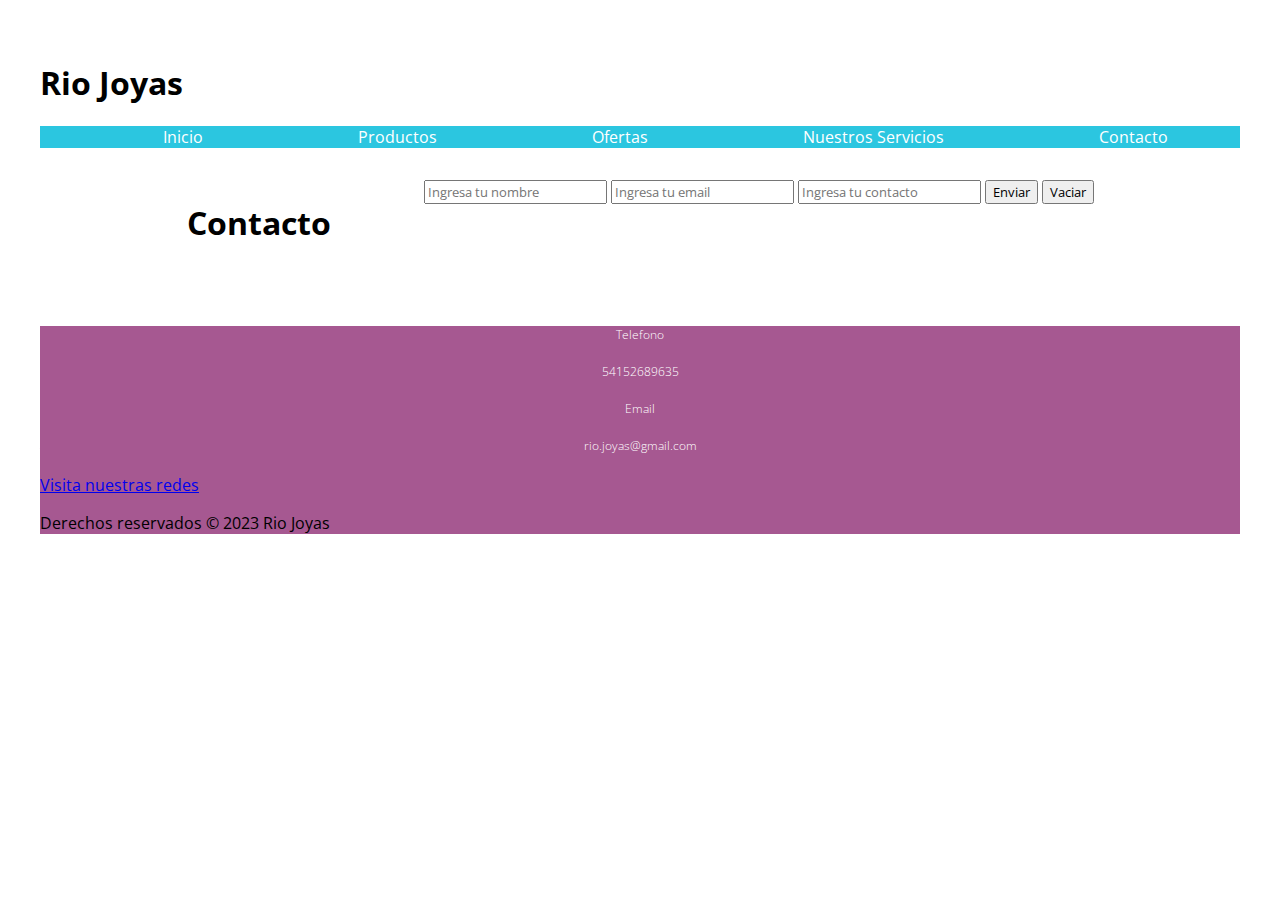
==== pages/contacto.html @ 580ef96d "Comentario" ====
<!DOCTYPE html>
<html lang="en">
<head>
    <meta charset="UTF-8">
    <meta http-equiv="X-UA-Compatible" content="IE=edge">
    <meta name="viewport" content="width=device-width, initial-scale=1.0">
    <title>Contacto</title>
    <link rel="shortcut icon" href="../img/Sticker circular.png" type="image/x-icon">
    
	<link href="https://cdn.jsdelivr.net/npm/bootstrap@5.3.0-alpha3/dist/css/bootstrap.min.css" rel="stylesheet" integrity="sha384-KK94CHFLLe+nY2dmCWGMq91rCGa5gtU4mk92HdvYe+M/SXH301p5ILy+dN9+nJOZ" crossorigin="anonymous">

	<link rel="stylesheet" href="../css/style.css">
</head>
<body>
    <header>
		<div class="container">
			<h1 class="logo">Rio Joyas</h1>
			<nav>
				<ul class="menu">
					<li><a href="../index.html">Inicio</a></li>
					<li><a href="productos.html">Productos</a></li>
					<li><a href="./ofertas.html">Ofertas</a></li>
					<li><a href="nuestrosservicios.html">Nuestros Servicios</a></li>
					<li><a href="./pages/contacto.html">Contacto</a></li>
				</ul>
			</nav>
		</div>
	</header>

    <main>
        <section class="contenedor">
            <h1>Contacto</h1>

            <form>
                <input type="text" placeholder="Ingresa tu nombre">
                <input type="email" placeholder="Ingresa tu email">
                <input type="Contacto" placeholder="Ingresa tu contacto">

                
                <input type="button" value="Enviar">
                <input type="button" value="Vaciar">
            </form>
        </section>
    </main> 

    <footer>
		<div class="contenedor-footer">
			<div class="contenido-foo">
				<h4 class="sub-foo">Telefono</h4>
				<p>54152689635</p>
			</div>
			<div class="contenido-foo">
				<h4 class="sub-foo">Email</h4>
				<p>rio.joyas@gmail.com</p>
			</div>
			<div>
				<a href="https://www.instagram.com/rio.joyas/">Visita nuestras redes</a>
		    </div> 
            <p>Derechos reservados &copy; 2023 Rio Joyas</p>
		</div>
	   	
	</footer>

	<script src="https://cdn.jsdelivr.net/npm/bootstrap@5.3.0-alpha3/dist/js/bootstrap.bundle.min.js" integrity="sha384-ENjdO4Dr2bkBIFxQpeoTz1HIcje39Wm4jDKdf19U8gI4ddQ3GYNS7NTKfAdVQSZe" crossorigin="anonymous"></script>
</body>
</html>
---- css/style.css ----
@import url('https://fonts.googleapis.com/css2?family=Open+Sans:ital,wght@0,300;0,500;0,600;0,700;1,300;1,500;1,600;1,700&display=swap');

* {
    margin: 5;
    padding: 5;
    box-sizing: border-box;
    font-family: 'Open Sans', sans-serif;
}

.contenedor {
    max-width: 1000px;
    margin-left: auto;
    margin-right: auto;
    overflow: hidden;
    display: flex;
    flex-direction: row;
    flex-wrap: wrap;
    justify-content: space-around;
}

.titulo {
    color: #FF801B;
    font-size: 30px;
    text-align: center;
    margin-bottom: 60px;
}

body {
    padding: 2rem;
}

header, section {
    margin-bottom: 2rem;
}

.menu {
    list-style-type: none;
    background-color: #2BC6E0;
    display: grid;
    grid-template-columns: 1fr 1fr 1fr 1fr 1fr;
}

.menu-item {
    padding: 1rem;
    display: flex;
    align-items: center;
    justify-content: center;
}

.menu {
    display: flex;
    flex-direction: row;
    flex-wrap: wrap;
    justify-content: space-around;


}

.productos-destacados {
    display: grid;
    grid-template-columns: repeat(3, 1fr);
    gap: 20px;
}

.contenedor-producto {
    border-radius: 10px;
}

.contenedor-producto img{
    width: 100%;
    height: 300px;
    object-fit: cover;
    border-radius: 10px 10px 0 0;
}

.info-producto {
    padding: 35px 30px;
}

li > a{
    color: white;
    font-weight: 300px;
    text-decoration: none;
    margin-left: 10px;
    text-align: center;
}

li > a:hover{
    text-decoration: underline;
    color: whitesmoke;
    background: #FF801B
}

/*galeria productos*/
.subtitulo{
    color: black;
    font-size: 20px;
    text-align: center;
    margin-bottom: 20px;
}

.contenedor-producto{
    width: 100%;
    height: 100%;
    object-fit: cover;
    display: block
}
 
/*footer*/
.contenedor-footer{
    background: #A65891;
    margin-top: 5%;
}
.sub-foo{
    color: white;
    font-size: 12px;
    font-weight: 100;
    text-align: center;
    margin-bottom: 20px;
}
.contenido-foo >p{
    color: white;
    font-size: 12px;
    font-weight: 100;
    text-align: center;
    margin-bottom: 20px;
}
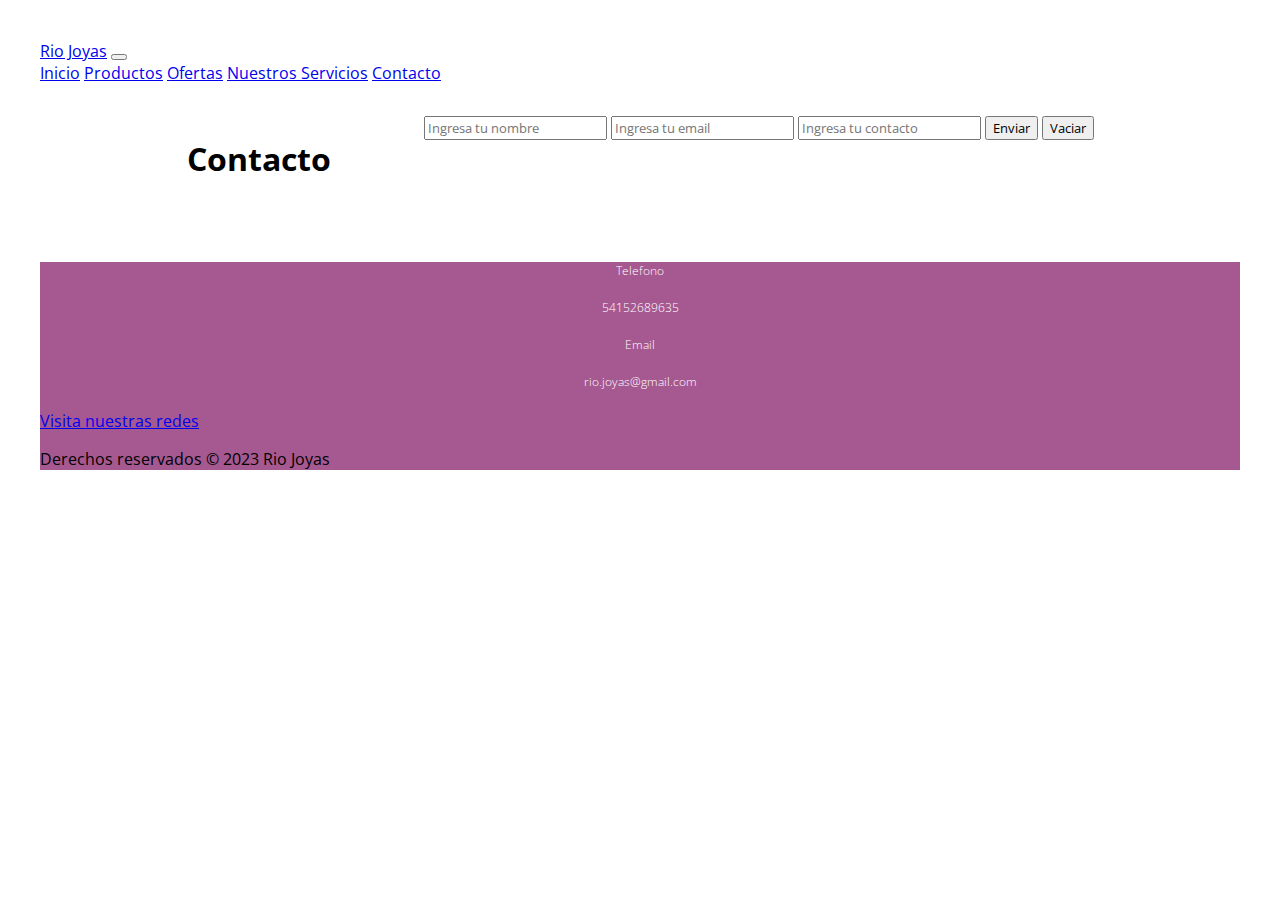
==== commit d890519d: "edicion en todos los archivos y agregue variables al scss" ====
--- a/pages/contacto.html
+++ b/pages/contacto.html
@@ -5,27 +5,35 @@
     <meta http-equiv="X-UA-Compatible" content="IE=edge">
     <meta name="viewport" content="width=device-width, initial-scale=1.0">
     <title>Contacto</title>
+	<meta name="description" content="Asesoramiento personalizado">
     <link rel="shortcut icon" href="../img/Sticker circular.png" type="image/x-icon">
     
 	<link href="https://cdn.jsdelivr.net/npm/bootstrap@5.3.0-alpha3/dist/css/bootstrap.min.css" rel="stylesheet" integrity="sha384-KK94CHFLLe+nY2dmCWGMq91rCGa5gtU4mk92HdvYe+M/SXH301p5ILy+dN9+nJOZ" crossorigin="anonymous">
 
-	<link rel="stylesheet" href="../css/style.css">
+	<link rel="stylesheet" href="../scss/estilo.css">
 </head>
 <body>
-    <header>
-		<div class="container">
-			<h1 class="logo">Rio Joyas</h1>
-			<nav>
-				<ul class="menu">
-					<li><a href="../index.html">Inicio</a></li>
-					<li><a href="productos.html">Productos</a></li>
-					<li><a href="./ofertas.html">Ofertas</a></li>
-					<li><a href="nuestrosservicios.html">Nuestros Servicios</a></li>
-					<li><a href="./pages/contacto.html">Contacto</a></li>
-				</ul>
-			</nav>
-		</div>
-	</header>
+	<div class="container">
+		<header>
+			<nav class="navbar navbar-expand-lg bg-body-tertiary">
+				<div class="container-fluid">
+					<a class="navbar-brand" href="#">Rio Joyas</a>
+					<button class="navbar-toggler" type="button" data-bs-toggle="collapse" data-bs-target="#navbarNavAltMarkup" aria-controls="navbarNavAltMarkup" aria-expanded="false" aria-label="Toggle navigation">
+						<span class="navbar-toggler-icon"></span>
+					</button>
+					<div class="collapse navbar-collapse" id="navbarNavAltMarkup">
+						<div class="navbar-nav">
+							<a class="nav-link active" aria-current="page" href="../index.html">Inicio</a>
+							<a class="nav-link" href="./productos.html">Productos</a>
+							<a class="nav-link" href="./ofertas.html">Ofertas</a>
+							<a class="nav-link" href="./nuestrosservicios.html">Nuestros Servicios</a>
+							<a class="nav-link" href="./contacto.html">Contacto</a>
+						</div>
+					</div>
+				</div>
+			</nav>	
+		</header>
+	</div>
 
     <main>
         <section class="contenedor">
--- a/scss/estilo.css
+++ b/scss/estilo.css
@@ -0,0 +1,100 @@
+@import url("https://fonts.googleapis.com/css2?family=Open+Sans:ital,wght@0,300;0,500;0,600;0,700;1,300;1,500;1,600;1,700&display=swap");
+* {
+  margin: 5;
+  padding: 5;
+  box-sizing: border-box;
+  font-family: "Open Sans", sans-serif;
+}
+
+.contenedor {
+  max-width: 1000px;
+  margin-left: auto;
+  margin-right: auto;
+  overflow: hidden;
+  display: flex;
+  flex-direction: row;
+  flex-wrap: wrap;
+  justify-content: space-around;
+}
+
+.titulo {
+  color: #FF801B;
+  font-size: 30px;
+  text-align: center;
+  margin-bottom: 60px;
+  font-weight: bold;
+  text-decoration: underline;
+  text-transform: uppercase;
+  letter-spacing: 2px;
+}
+
+body {
+  padding: 2rem;
+}
+
+header, section {
+  margin-bottom: 2rem;
+}
+
+.productos-destacados {
+  display: grid;
+  grid-template-columns: repeat(3, 1fr);
+  gap: 20px;
+}
+
+.contenedor-producto {
+  border-radius: 10px;
+  width: 100%;
+  height: 100%;
+  -o-object-fit: cover;
+     object-fit: cover;
+  display: block;
+}
+.contenedor-producto img {
+  width: 100%;
+  height: 300px;
+  -o-object-fit: cover;
+     object-fit: cover;
+  border-radius: 10px 10px 0 0;
+}
+.contenedor-producto:hover {
+  transform: scaleY(200%);
+}
+
+.info-producto {
+  padding: 35px 30px;
+}
+
+.subtitulo {
+  color: black;
+  font-size: 20px;
+  text-align: center;
+  margin-bottom: 20px;
+}
+
+.contenedor-footer {
+  background: #A65891;
+  margin-top: 5%;
+}
+
+.sub-foo {
+  color: white;
+  font-size: 12px;
+  font-weight: 100;
+  text-align: center;
+  margin-bottom: 20px;
+}
+
+.contenido-foo > p {
+  color: white;
+  font-size: 12px;
+  font-weight: 100;
+  text-align: center;
+  margin-bottom: 20px;
+}
+
+@media screen and (max-width: 600px) {
+  .producto {
+    grid-column: 1/span 3;
+  }
+}/*# sourceMappingURL=estilo.css.map */